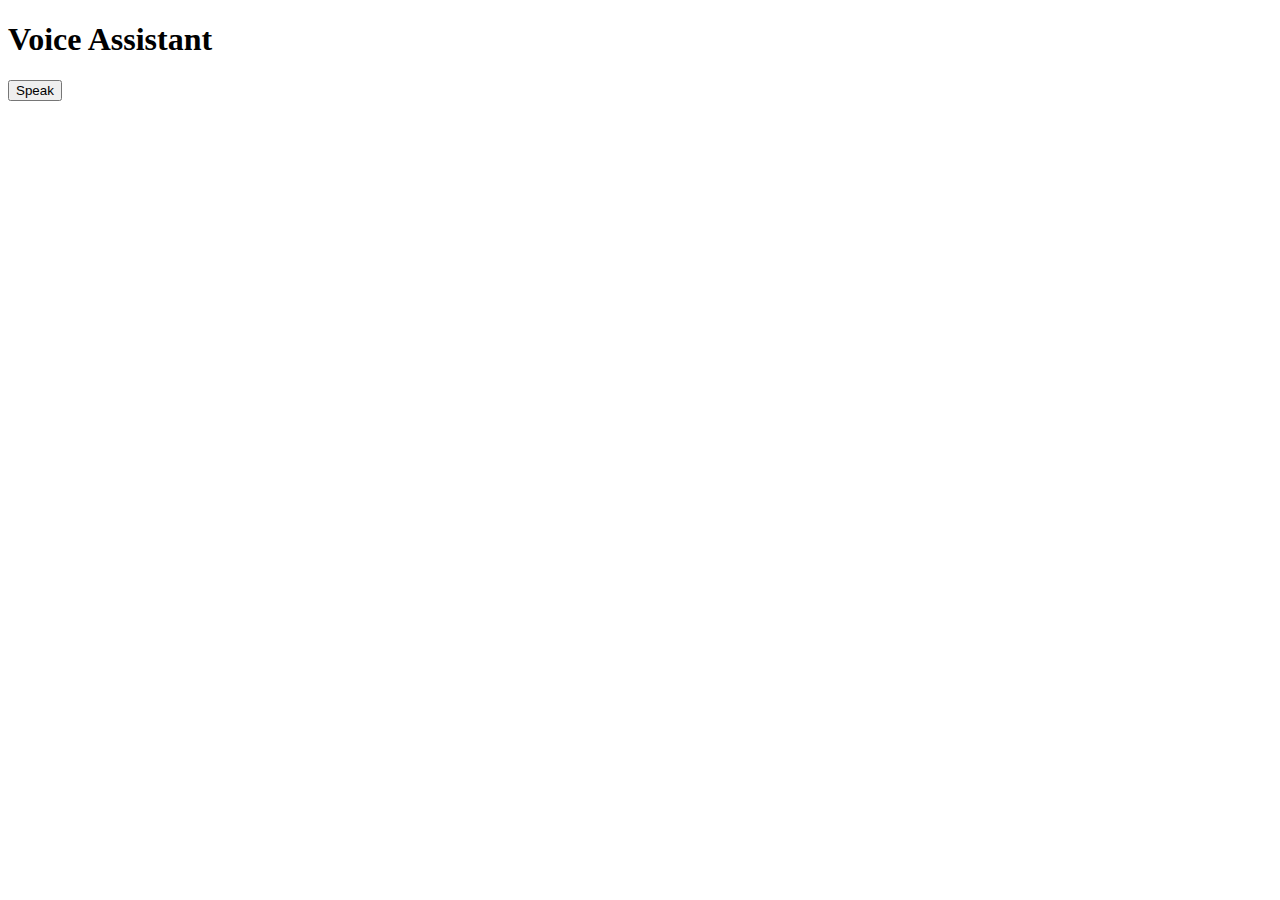
==== templates/bot copy.html @ d697bf5b "initial commit" ====
<!DOCTYPE html>
<html>
<head>
    <title>Voice Assistant</title>
</head>
<body>
    <h1>Voice Assistant</h1>
    <div id="chat-container">
        <div id="chat-log"></div>
        <button id="speak-button">Speak</button>
    </div>

    <script>
        const chatLog = document.getElementById('chat-log');
        const speakButton = document.getElementById('speak-button');

        // Initialize the speech recognition and synthesis objects
        const recognition = new webkitSpeechRecognition();
        const synthesis = window.speechSynthesis;

        recognition.onresult = function (event) {
            const result = event.results[0][0].transcript;
            appendMessage('You', result);

            // Send the voice input to the server
            fetch('/process_voice', {
                method: 'POST',
                body: new URLSearchParams({ 'user_message': result }),
                headers: {
                    'Content-Type': 'application/x-www-form-urlencoded',
                },
            })
                .then(response => response.json())
                .then(data => {
                    appendMessage('Bot', data.response);
                    speak(data.response);
                })
                .catch(error => console.error('Error:', error));
        };

        speakButton.addEventListener('click', () => {
            recognition.start();
        });

        function appendMessage(sender, message) {
            chatLog.innerHTML += `<p><strong>${sender}:</strong> ${message}</p>`;
        }

        function speak(message) {
            const utterance = new SpeechSynthesisUtterance(message);
            synthesis.speak(utterance);
        }
    </script>
</body>
</html>
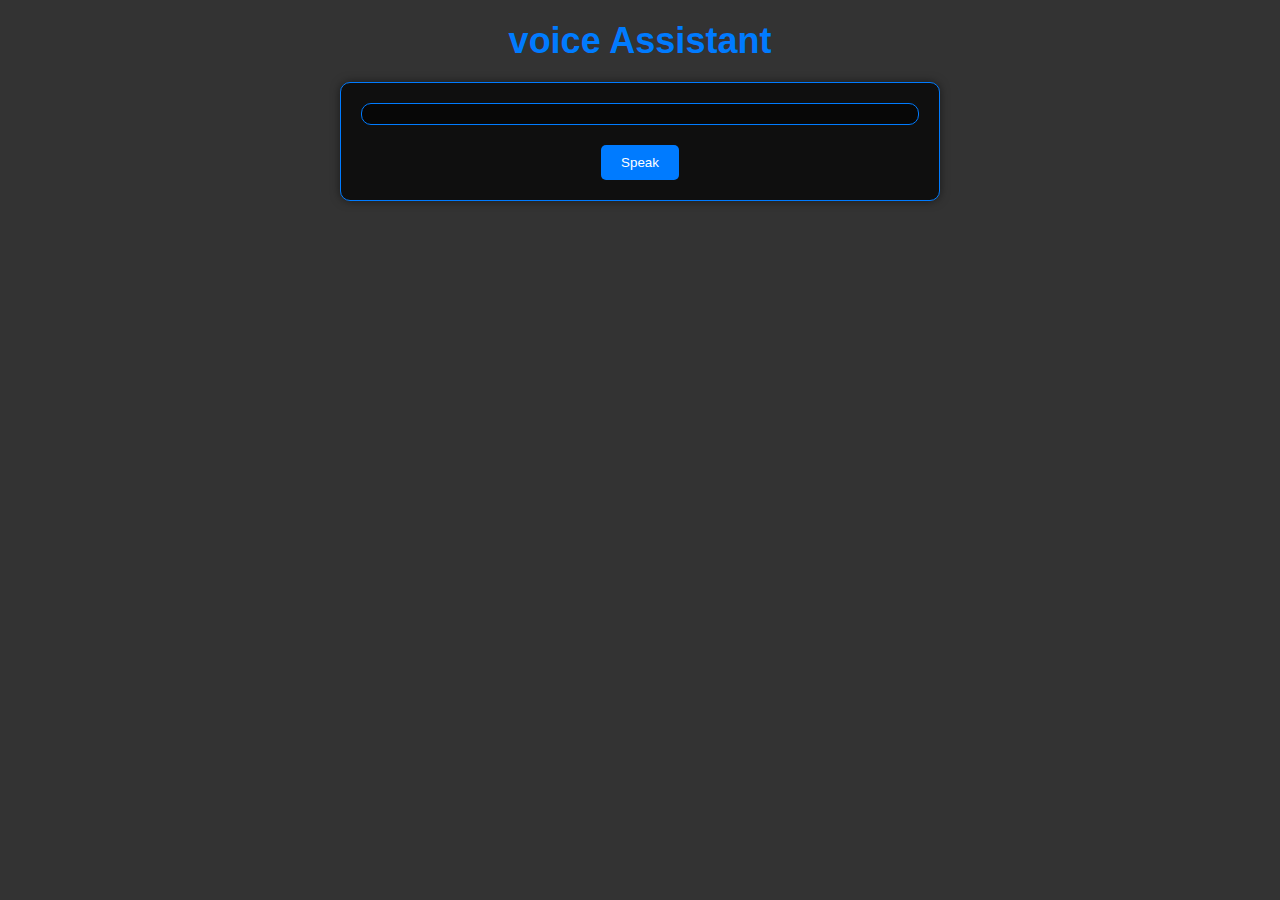
==== commit 8dc287d2: "first commit" ====
--- a/templates/bot copy.html
+++ b/templates/bot copy.html
@@ -1,10 +1,84 @@
 <!DOCTYPE html>
 <html>
 <head>
-    <title>Voice Assistant</title>
+    <title>voice Assistant</title>
+    <style>
+        * {
+    margin: 0;
+    padding: 0;
+    box-sizing: border-box;
+}
+
+body {
+    background: #333; /* Dark background color */
+    font-family: Arial, sans-serif;
+    color: #fff; /* Text color */
+    text-align: center;
+}
+
+h1 {
+    font-size: 36px;
+    color: #007bff; /* Jarvis-style blue color */
+    margin-top: 20px;
+}
+
+/* Basic styling for the chat container */
+#chat-container {
+    max-width: 600px;
+    margin: 0 auto;
+    padding: 20px;
+    background-color: rgba(0, 0, 0, 0.7); /* Semi-transparent dark background */
+    border: 1px solid #007bff; /* Jarvis-style blue border */
+    border-radius: 10px;
+    box-shadow: 0 0 10px rgba(0, 0, 0, 0.5);
+    margin-top: 20px;
+}
+
+/* Styling for chat log */
+#chat-log {
+    max-height: 400px;
+    overflow-y: auto;
+    padding: 10px;
+    border: 1px solid #007bff; /* Jarvis-style blue border */
+    background-color: rgba(0, 0, 0, 0.5); /* Semi-transparent dark background */
+    border-radius: 10px;
+    margin-bottom: 20px;
+}
+
+/* Styling for the speak button */
+#speak-button {
+    background-color: #007bff; /* Jarvis-style blue color */
+    color: #fff;
+    padding: 10px 20px;
+    border: none;
+    border-radius: 5px;
+    cursor: pointer;
+    transition: background-color 0.3s;
+}
+
+#speak-button:hover {
+    background-color: #0056b3; /* Slightly darker blue on hover */
+}
+
+/* Styling for chat messages */
+p {
+    margin: 10px 0;
+}
+
+/* Styling for user's messages */
+p strong:first-child {
+    color: #007bff; /* Jarvis-style blue color */
+}
+
+/* Styling for the medical assistant's messages */
+p strong:last-child {
+    color: #17a2b8; /* Another shade of blue for the assistant */
+}
+    </style>
+  
 </head>
 <body>
-    <h1>Voice Assistant</h1>
+    <h1>voice Assistant</h1>
     <div id="chat-container">
         <div id="chat-log"></div>
         <button id="speak-button">Speak</button>
@@ -32,7 +106,7 @@
             })
                 .then(response => response.json())
                 .then(data => {
-                    appendMessage('Bot', data.response);
+                    appendMessage('voice assistant', data.response);
                     speak(data.response);
                 })
                 .catch(error => console.error('Error:', error));
